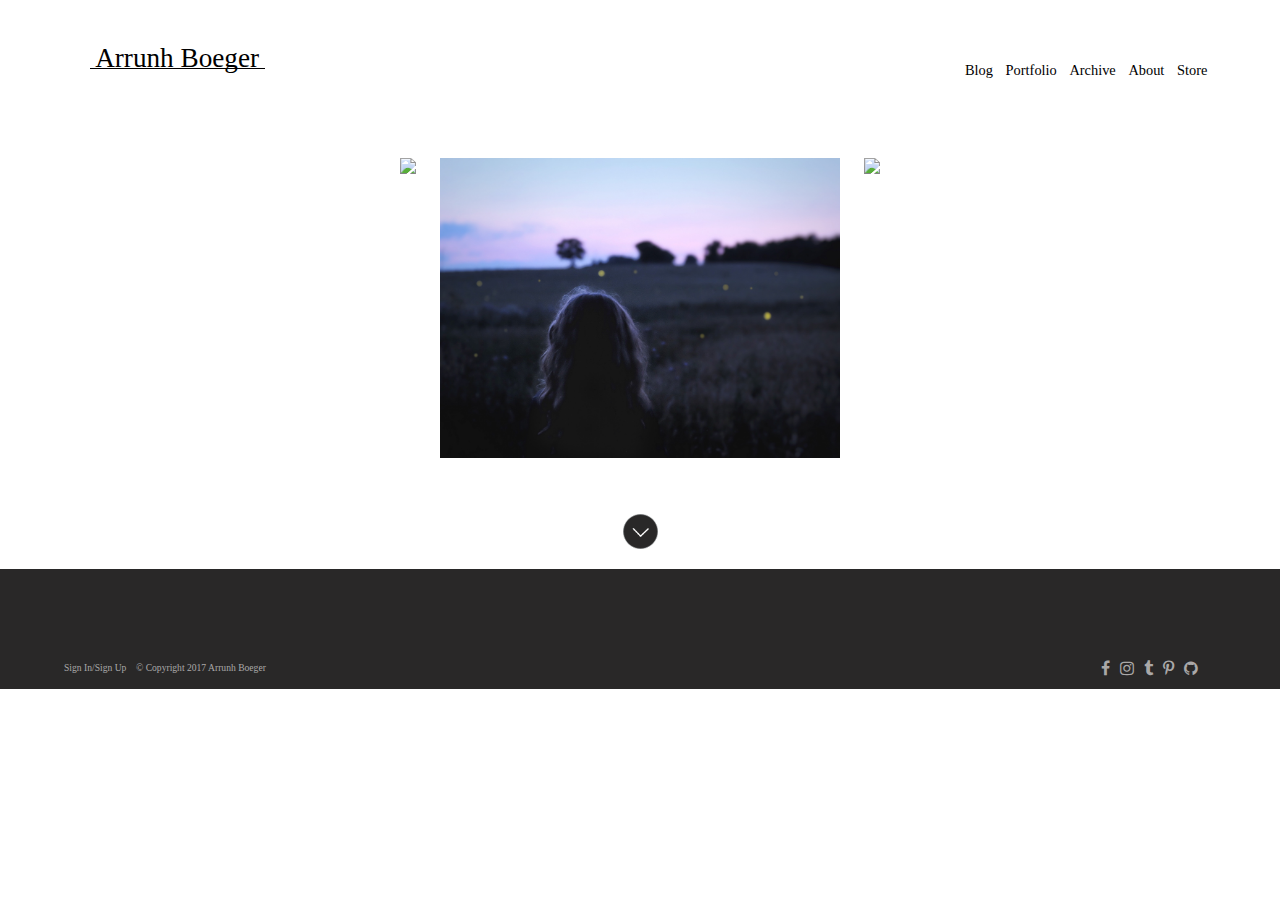
==== index.html @ 257ca4c1 "First commit" ====
<!DOCTYPE html>
<html>
	<head>
		<title>Arrunh Boeger - Blog</title>
		<link rel="stylesheet" type="text/css" href="css/styles.css">
		<link rel="stylesheet" href="css/font-awesome-4.7.0 2/css/font-awesome.min.css">
		<link rel="stylesheet" src="css/normalize.css">
		<link rel="stylesheet" href="css/SocialMediaButtons">
		

	</head>

	<body>
		<div class="nav_container">
			<div class="header_container">
				<header id="header">
					<a href="index.html">Arrunh Boeger</a>
				</header>
				<i class="name_underline"></i>
			</div>
			
			<nav class="main_navigation">
				<div class="nav_links">
					<a href="blog-index.html">Blog</a>
					<a href="portfolio-index.html">Portfolio</a>
					<a href="archive-index.html">Archive</a>
					<a href="about.html">About</a>
					<a href="store-index.html">Store</a>
				</div>
			</nav>	
		</div>

		<div class="clearfix">
			<p style="text-align: center" class="main_body">
				<img src="images/River.jpg">
				<img src="images/CharlyPortrait.jpg">
				<img src="images/Esr Wheel Shot.jpg">
			</p>
			<!-- <i> -->
<!-- 				<a href="#">
					<img class="left_arrow" src="css/SocialMediaButtons/LeftArrow.png">
				</a>
			</i> -->
			<p style="text-align: center">
				<a href="blog-index.html">
				<img class="down_button" src="css/SocialMediaButtons/DownButton.png">
				</a>
			</p>
		</div>

		<footer>
			<div class="footer_text">
				<a href="#" class="footer_text">Sign In/Sign Up</a>
				<p class="copyright">© Copyright 2017 Arrunh Boeger</p>
			</div>


			<div class=social>
				<a href="http://www.github.com"><i class="fa fa-github" aria-hidden="true"></i></a>
				<a href="http://www.pintrest.com"><i class="fa fa-pinterest-p" aria-hidden="true"></i></a>
				<a href="http://www.tumblr.com"><i class="fa fa-tumblr" aria-hidden="true"></i></a>				<a href="http://www.instagram.com"><i class="fa fa-instagram" aria-hidden="true"></i></a>
				<a href="http://www.facebook.com"><i class="fa fa-facebook" aria-hidden="true"></i></a>
			<div>
		</footer>
	</body>
</html>
---- css/styles.css ----
@import 'index.css';
@import 'about.css';
@import 'blog.css';
@import 'blog-show.css';
@import 'portfolio.css';
@import 'archive.css';
@import 'store.css';

@font-face {
	font-family: "Aileron";
	src: url('Aileron.eot') format('embedded-opentype'),
		 url('Aileron.otf') format('opentype');
}

.clearfix:before,
.clearfix:after {
	content " ";
	display: table;
}

.clearfix:after{
	clear: both;
}

.skinny_wrapper{
	width: 80%;
	max-width: 760px;
	margin: 0 auto;
}

body{
	margin: 0;
}

#page_underline{
	text-decoration: underline;
}

/*~~~~~~~~~header~~~~~~~~~*/

.nav_container{
	padding: 3em 0em;
	margin-bottom: 2.5em;
}

.header_container{
	text-align: center;
	float: left;
	width: 175px;
	margin-left: 7%;
}

#header a {
	font-family: Aileron-Thin;
	font-size: 1.7em;
	color: black;
	text-decoration: none;
	line-height: .75;
	display: block;

}
.name_underline {
  position: absolute;
  width: 175px;
  border-bottom: 1px solid black;
  display: block;

}

.main_navigation {
	display: block;
	float: right;
	margin-top: 1%;
	margin-right: 5%;
}

.nav_links a{
	font-family: Aileron-SemiBold;
	font-size: .9em;
	color: black;
	text-decoration: none;
	padding-right: .6em;
}


/* ~~~~~~~~~~footer~~~~~~~~~ */

footer {
	float: left;
	height: 120px;
	width: 100%;
  	bottom: 0;
	background: #292828;	
}

.footer_text{
	color: #AAA8A8;
	display: inline-block;
	text-decoration: none;
	padding-left: 2.5em;
}

.footer_text a{
	margin-top: 9.7em; 
	float: left;
	font-family: Aileron-SemiBold;
	font-size: .6em;
}

.copyright{
	font-family: Aileron-SemiBold;
	font-size: .6em;
	color: #AAA8A8;
	float: left;
	text-decoration: none;
	margin-top: 9.7em;
	margin-left: 1em;
}

.social{
	display: inline-block;
	float: right;
	margin-right: 6%;
}
.social a{
	float: right;
	color: #AAA8A8;
	padding: 5px;
	margin-top: 5.4em;
}
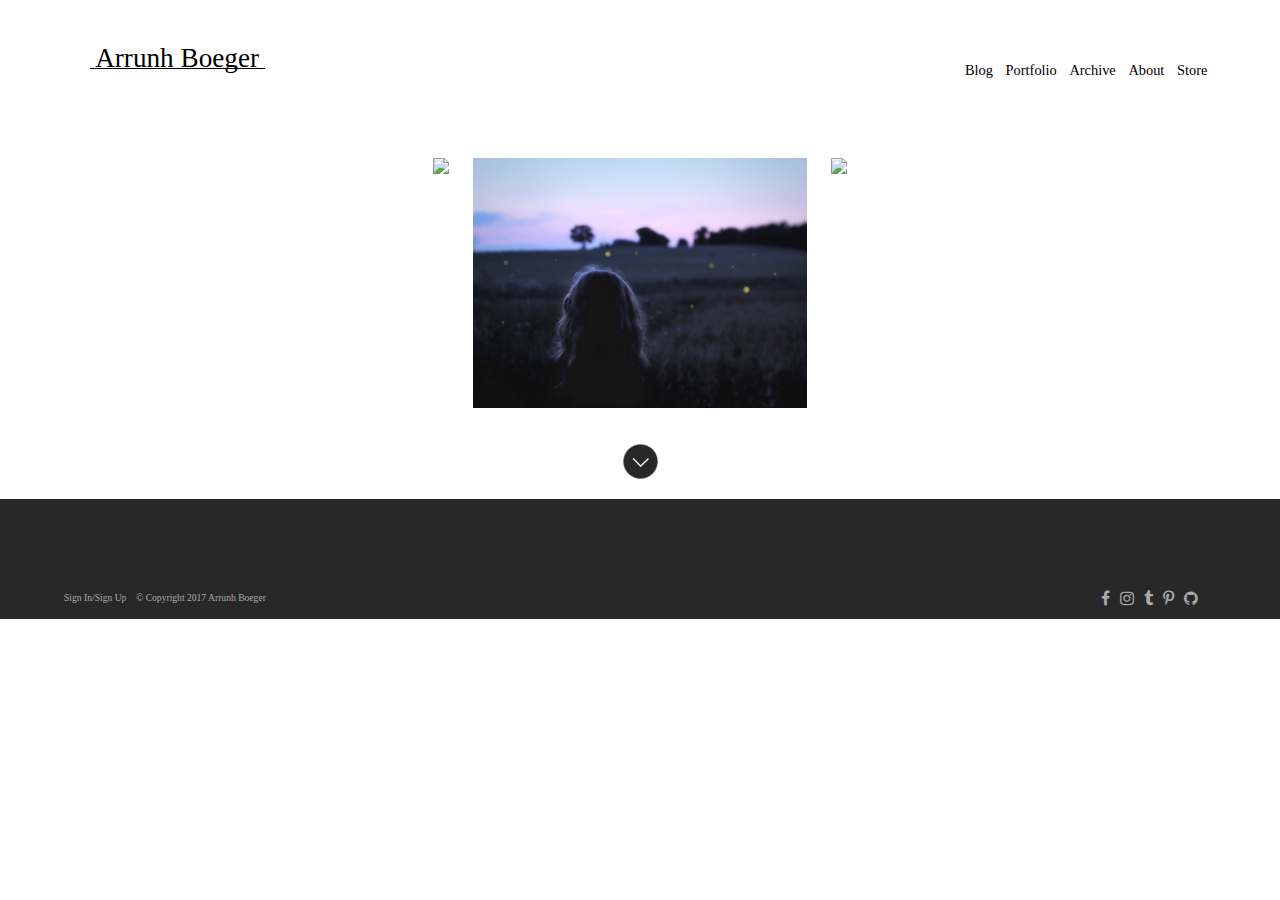
==== commit 4fac9f97: "minor changes" ====
--- a/index.html
+++ b/index.html
@@ -32,9 +32,9 @@
 
 		<div class="clearfix">
 			<p style="text-align: center" class="main_body">
-				<img src="images/River.jpg">
-				<img src="images/CharlyPortrait.jpg">
-				<img src="images/Esr Wheel Shot.jpg">
+				<img class="indeximg" src="images/River.jpg">
+				<img class="indeximg" src="images/CharlyPortrait.jpg">
+				<img class="indeximg" src="images/Esr Wheel Shot.jpg">
 			</p>
 			<!-- <i> -->
 <!-- 				<a href="#">
@@ -50,7 +50,7 @@
 
 		<footer>
 			<div class="footer_text">
-				<a href="#" class="footer_text">Sign In/Sign Up</a>
+				<a href="signin.html" class="footer_text">Sign In/Sign Up</a>
 				<p class="copyright">© Copyright 2017 Arrunh Boeger</p>
 			</div>
 
